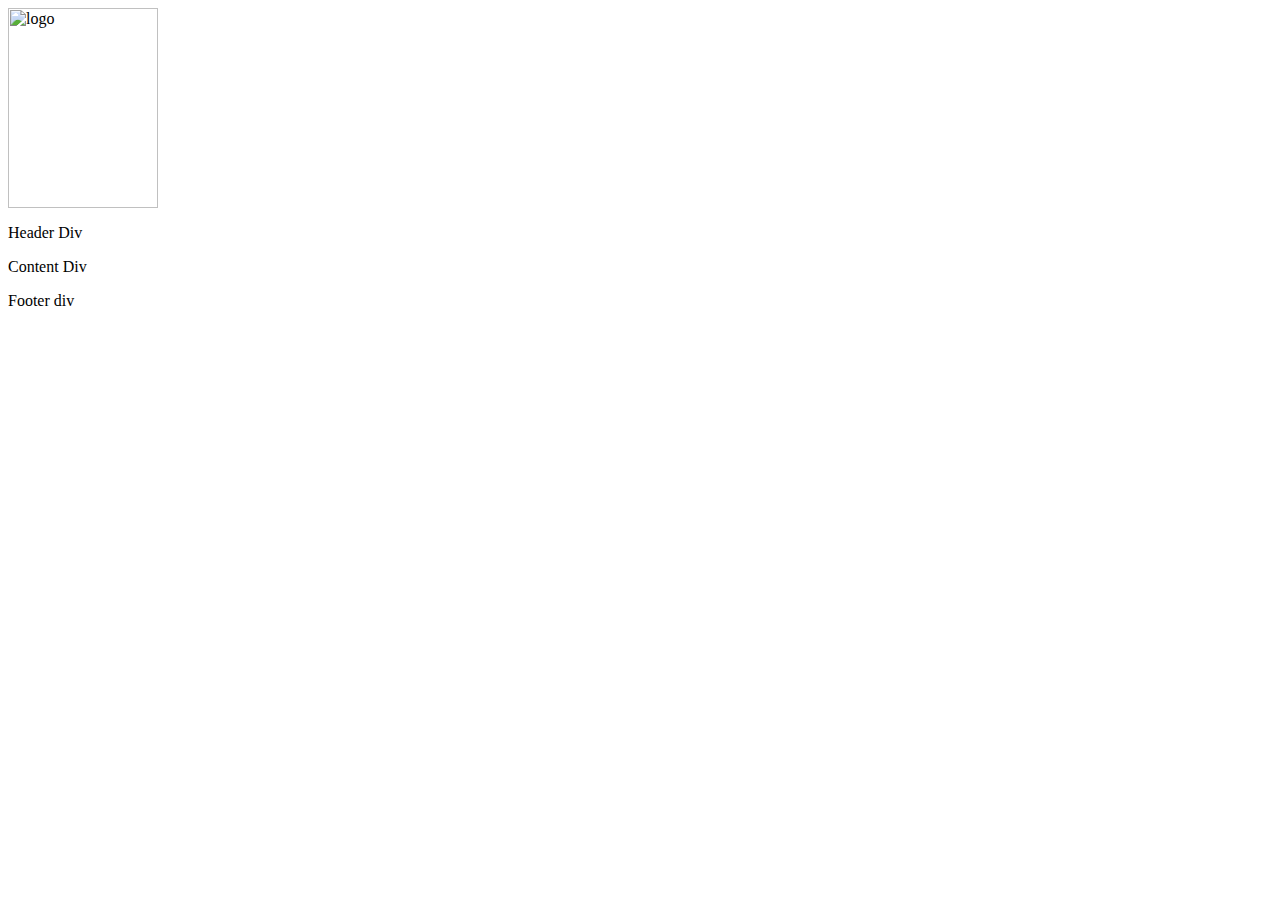
==== index.html @ 17367526 "CheckPoint1" ====
<html>
    <head>
        <title>Index</title>
    </head>
        <body>
            <div>
                <div>
                     <img src="/home/vishnu/Downloads/Hotel_Booking_Website_Starter_Code (1)/assests/images/logo.png" alt="logo" height="200Px" width="150Px">
                     <p>Header Div</p>
                </div>
                <div>
                    <p>Content Div</p>
                </div>
                <div>
                    <p>Footer div</p>
                </div>
            </div>
            
        </body>
</html>
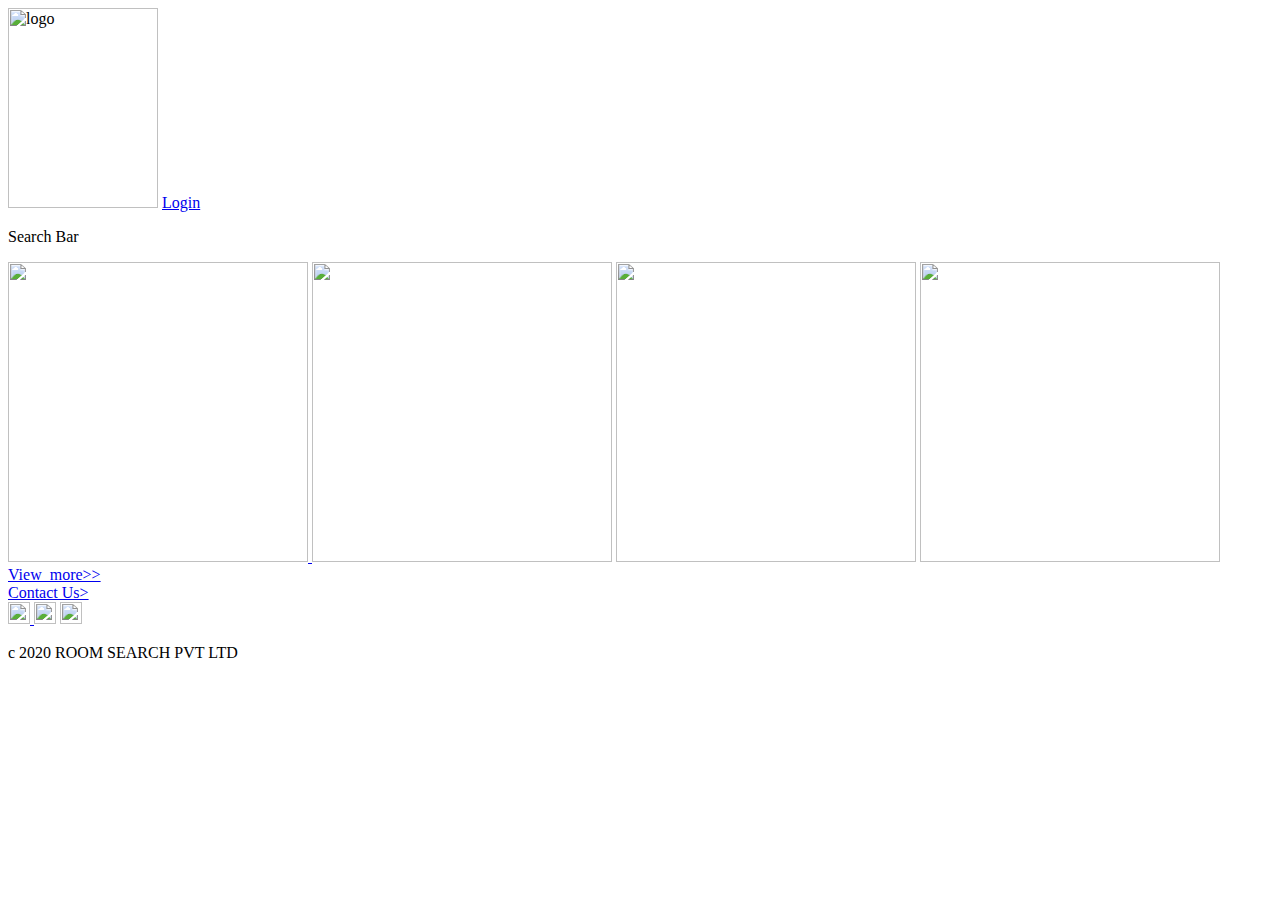
==== commit 8c580b54: "Checkpoint2" ====
--- a/index.html
+++ b/index.html
@@ -6,13 +6,30 @@
             <div>
                 <div>
                      <img src="/home/vishnu/Downloads/Hotel_Booking_Website_Starter_Code (1)/assests/images/logo.png" alt="logo" height="200Px" width="150Px">
-                     <p>Header Div</p>
+                     <!-- <p>Header Div</p> -->
+                     <a href="/home/vishnu/Documents/HotelBooking_WebDEvelopment1/login.html" target="_blank">Login</a>
                 </div>
                 <div>
-                    <p>Content Div</p>
+                    <p>Search Bar</p>
+                    <a href="/home/vishnu/Documents/HotelBooking_WebDEvelopment1/list.html">
+                    <img src="https://media-cdn.tripadvisor.com/media/photo-s/15/33/fe/a2/new-delhi.jpg" height="300px" width="300px">
+                    </a>
+                    <img src="https://media-cdn.tripadvisor.com/media/photo-s/15/33/fc/f0/goa.jpg" height="300px" width="300px">
+                    <img src="https://media-cdn.tripadvisor.com/media/photo-s/0f/98/f7/df/charminar.jpg" height="300px" width="300px">
+                    <img src="https://media-cdn.tripadvisor.com/media/photo-s/15/33/fe/ac/kolkata-calcutta.jpg" height="300px" width="300px">                               
+                    <a href="/home/vishnu/Documents/HotelBooking_WebDEvelopment1/index.html">View_more>></a>
                 </div>
                 <div>
-                    <p>Footer div</p>
+                    <a href="/home/vishnu/Documents/HotelBooking_WebDEvelopment1/contact.html" target="_black">Contact Us></a><br>
+                    <a href="https://www.facebook.com" target="_black">
+                    <img src="/home/vishnu/Documents/HotelBooking_WebDEvelopment1/assests/images/facebook.png" height="22px" width="22px"> </a>
+
+                    <a href="https://www.instagram.com" target="_black">
+                    <img src="/home/vishnu/Documents/HotelBooking_WebDEvelopment1/assests/images/instagram.png" height="22px" width="22px"></a>
+
+                    <a href="https://www.twitter.com" target="_black">
+                    <img src="/home/vishnu/Documents/HotelBooking_WebDEvelopment1/assests/images/twitter.png" height="22px" width="22px"></a>
+                    <p>c 2020 ROOM SEARCH PVT LTD</p>
                 </div>
             </div>
             
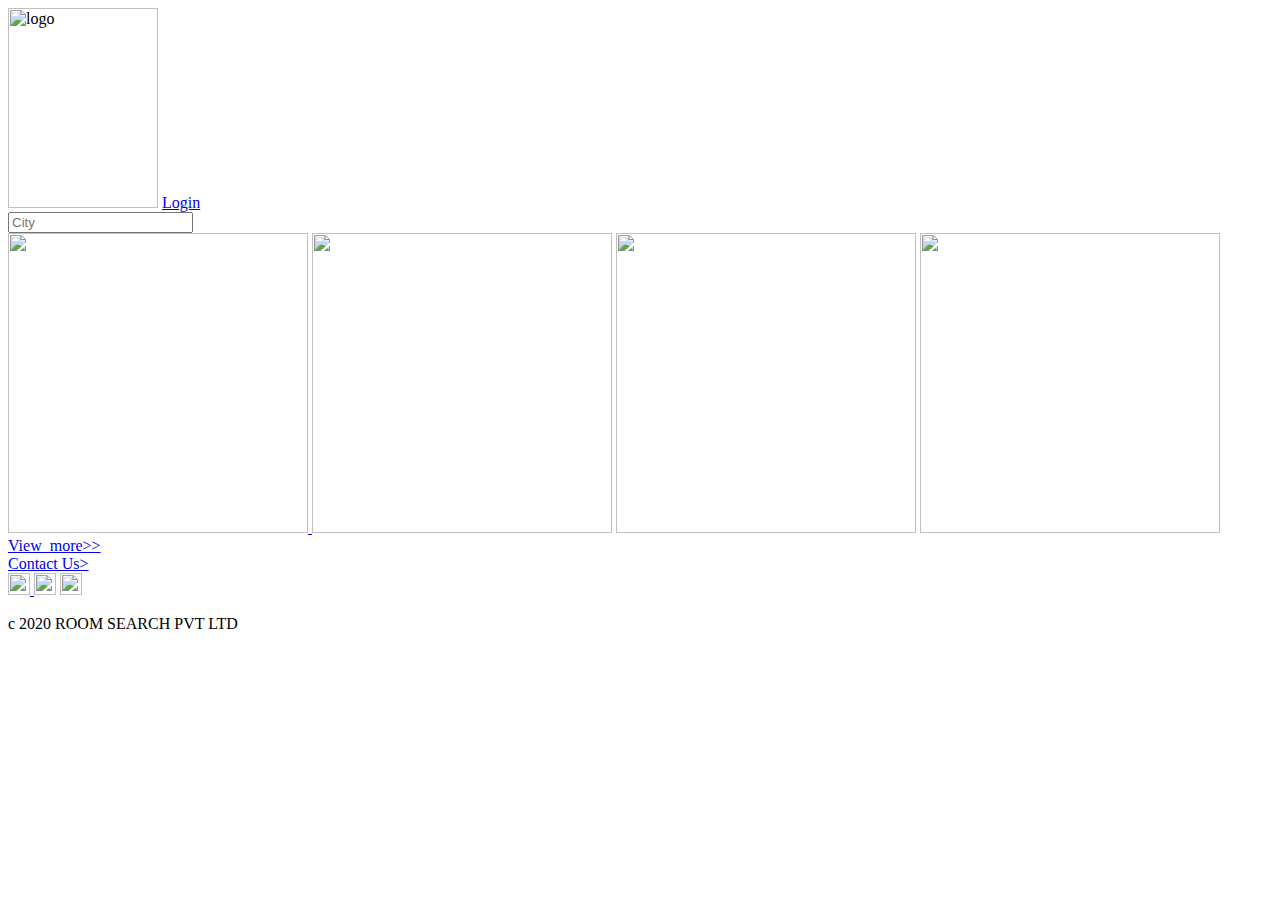
==== commit d61be91b: "Checkpoint3" ====
--- a/index.html
+++ b/index.html
@@ -5,12 +5,13 @@
         <body>
             <div>
                 <div>
-                     <img src="/home/vishnu/Downloads/Hotel_Booking_Website_Starter_Code (1)/assests/images/logo.png" alt="logo" height="200Px" width="150Px">
+                     <img src="/home/vishnu/Documents/HotelBooking_WebDEvelopment1/assests/images/logo.png" alt="logo" height="200Px" width="150Px">
                      <!-- <p>Header Div</p> -->
-                     <a href="/home/vishnu/Documents/HotelBooking_WebDEvelopment1/login.html" target="_blank">Login</a>
+                     <a href="/home/vishnu/Documents/HotelBooking_WebDEvelopment1/login.html" >Login</a>
                 </div>
                 <div>
-                    <p>Search Bar</p>
+                    <!-- <p>Search Bar</p> -->
+                    <input type="text" placeholder="City"><br>
                     <a href="/home/vishnu/Documents/HotelBooking_WebDEvelopment1/list.html">
                     <img src="https://media-cdn.tripadvisor.com/media/photo-s/15/33/fe/a2/new-delhi.jpg" height="300px" width="300px">
                     </a>
@@ -20,7 +21,7 @@
                     <a href="/home/vishnu/Documents/HotelBooking_WebDEvelopment1/index.html">View_more>></a>
                 </div>
                 <div>
-                    <a href="/home/vishnu/Documents/HotelBooking_WebDEvelopment1/contact.html" target="_black">Contact Us></a><br>
+                    <a href="/home/vishnu/Documents/HotelBooking_WebDEvelopment1/contact.html">Contact Us></a><br>
                     <a href="https://www.facebook.com" target="_black">
                     <img src="/home/vishnu/Documents/HotelBooking_WebDEvelopment1/assests/images/facebook.png" height="22px" width="22px"> </a>
 
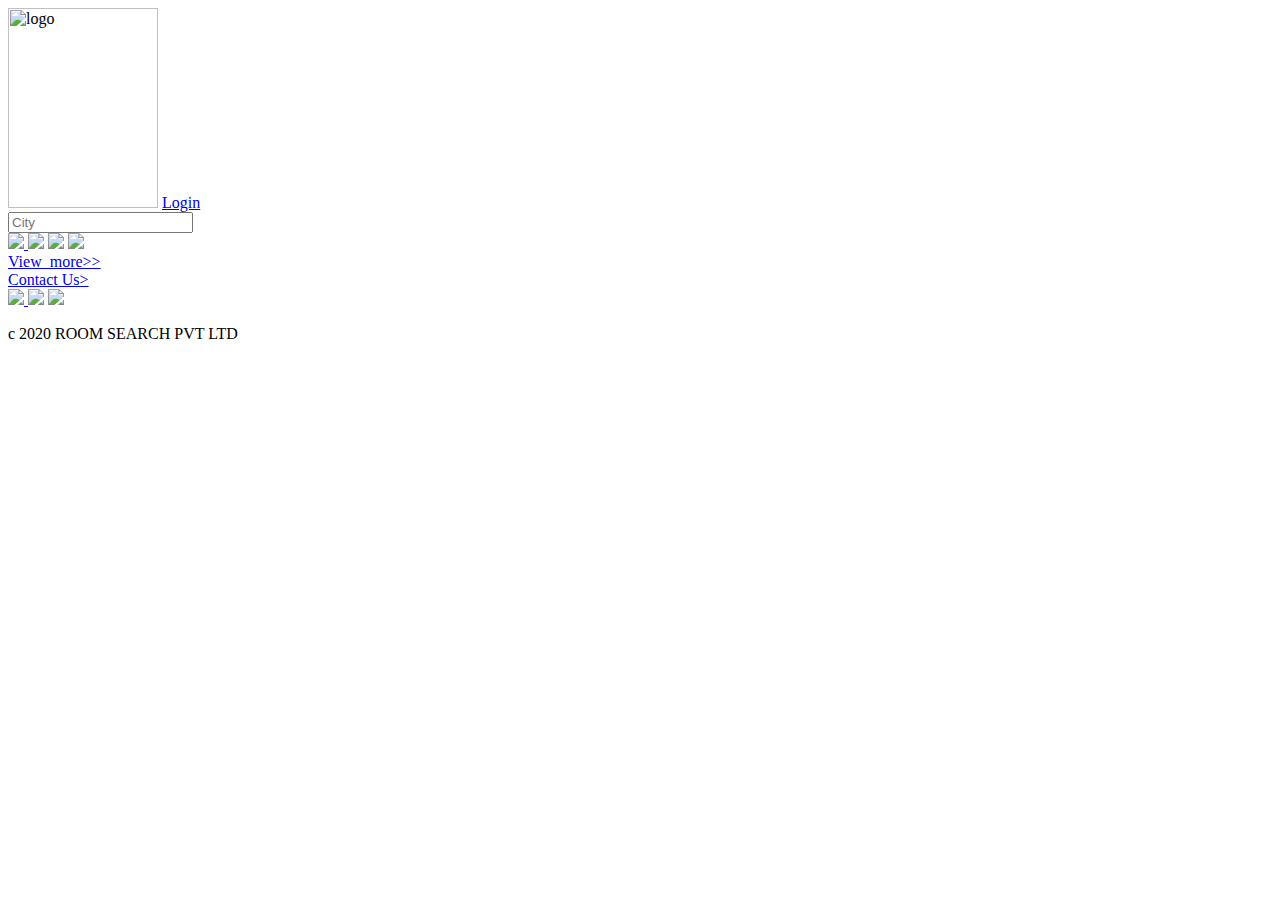
==== commit 25bb808b: "Checkpoint4" ====
--- a/index.html
+++ b/index.html
@@ -1,38 +1,39 @@
 <html>
     <head>
         <title>Index</title>
+        <link rel="stylesheet" href="/home/vishnu/Documents/HotelBooking_WebDEvelopment1/styles/index.css">
     </head>
         <body>
-            <div>
-                <div>
-                     <img src="/home/vishnu/Documents/HotelBooking_WebDEvelopment1/assests/images/logo.png" alt="logo" height="200Px" width="150Px">
+            
+                <header>
+                     <img src="/home/vishnu/Documents/HotelBooking_WebDEvelopment1/assests/images/logo.png" id="logo" alt="logo" height="200Px" width="150Px">
                      <!-- <p>Header Div</p> -->
                      <a href="/home/vishnu/Documents/HotelBooking_WebDEvelopment1/login.html" >Login</a>
-                </div>
+                </header>
                 <div>
                     <!-- <p>Search Bar</p> -->
                     <input type="text" placeholder="City"><br>
                     <a href="/home/vishnu/Documents/HotelBooking_WebDEvelopment1/list.html">
-                    <img src="https://media-cdn.tripadvisor.com/media/photo-s/15/33/fe/a2/new-delhi.jpg" height="300px" width="300px">
+                    <img src="https://media-cdn.tripadvisor.com/media/photo-s/15/33/fe/a2/new-delhi.jpg" class="hotelsimg">
                     </a>
-                    <img src="https://media-cdn.tripadvisor.com/media/photo-s/15/33/fc/f0/goa.jpg" height="300px" width="300px">
-                    <img src="https://media-cdn.tripadvisor.com/media/photo-s/0f/98/f7/df/charminar.jpg" height="300px" width="300px">
-                    <img src="https://media-cdn.tripadvisor.com/media/photo-s/15/33/fe/ac/kolkata-calcutta.jpg" height="300px" width="300px">                               
+                    <img src="https://media-cdn.tripadvisor.com/media/photo-s/15/33/fc/f0/goa.jpg" class="hotelsimg">
+                    <img src="https://media-cdn.tripadvisor.com/media/photo-s/0f/98/f7/df/charminar.jpg" class="hotelsimg">
+                    <img src="https://media-cdn.tripadvisor.com/media/photo-s/15/33/fe/ac/kolkata-calcutta.jpg" class="hotelsimg">   <br>                           
                     <a href="/home/vishnu/Documents/HotelBooking_WebDEvelopment1/index.html">View_more>></a>
                 </div>
-                <div>
+                <footer>
                     <a href="/home/vishnu/Documents/HotelBooking_WebDEvelopment1/contact.html">Contact Us></a><br>
                     <a href="https://www.facebook.com" target="_black">
-                    <img src="/home/vishnu/Documents/HotelBooking_WebDEvelopment1/assests/images/facebook.png" height="22px" width="22px"> </a>
+                    <img src="/home/vishnu/Documents/HotelBooking_WebDEvelopment1/assests/images/facebook.png" class="socialMediaImg"> </a>
 
                     <a href="https://www.instagram.com" target="_black">
-                    <img src="/home/vishnu/Documents/HotelBooking_WebDEvelopment1/assests/images/instagram.png" height="22px" width="22px"></a>
+                    <img src="/home/vishnu/Documents/HotelBooking_WebDEvelopment1/assests/images/instagram.png" class="socialMediaImg"></a>
 
                     <a href="https://www.twitter.com" target="_black">
-                    <img src="/home/vishnu/Documents/HotelBooking_WebDEvelopment1/assests/images/twitter.png" height="22px" width="22px"></a>
+                    <img src="/home/vishnu/Documents/HotelBooking_WebDEvelopment1/assests/images/twitter.png" class="socialMediaImg"></a>
                     <p>c 2020 ROOM SEARCH PVT LTD</p>
-                </div>
-            </div>
+                </footer>
+           
             
         </body>
 </html>